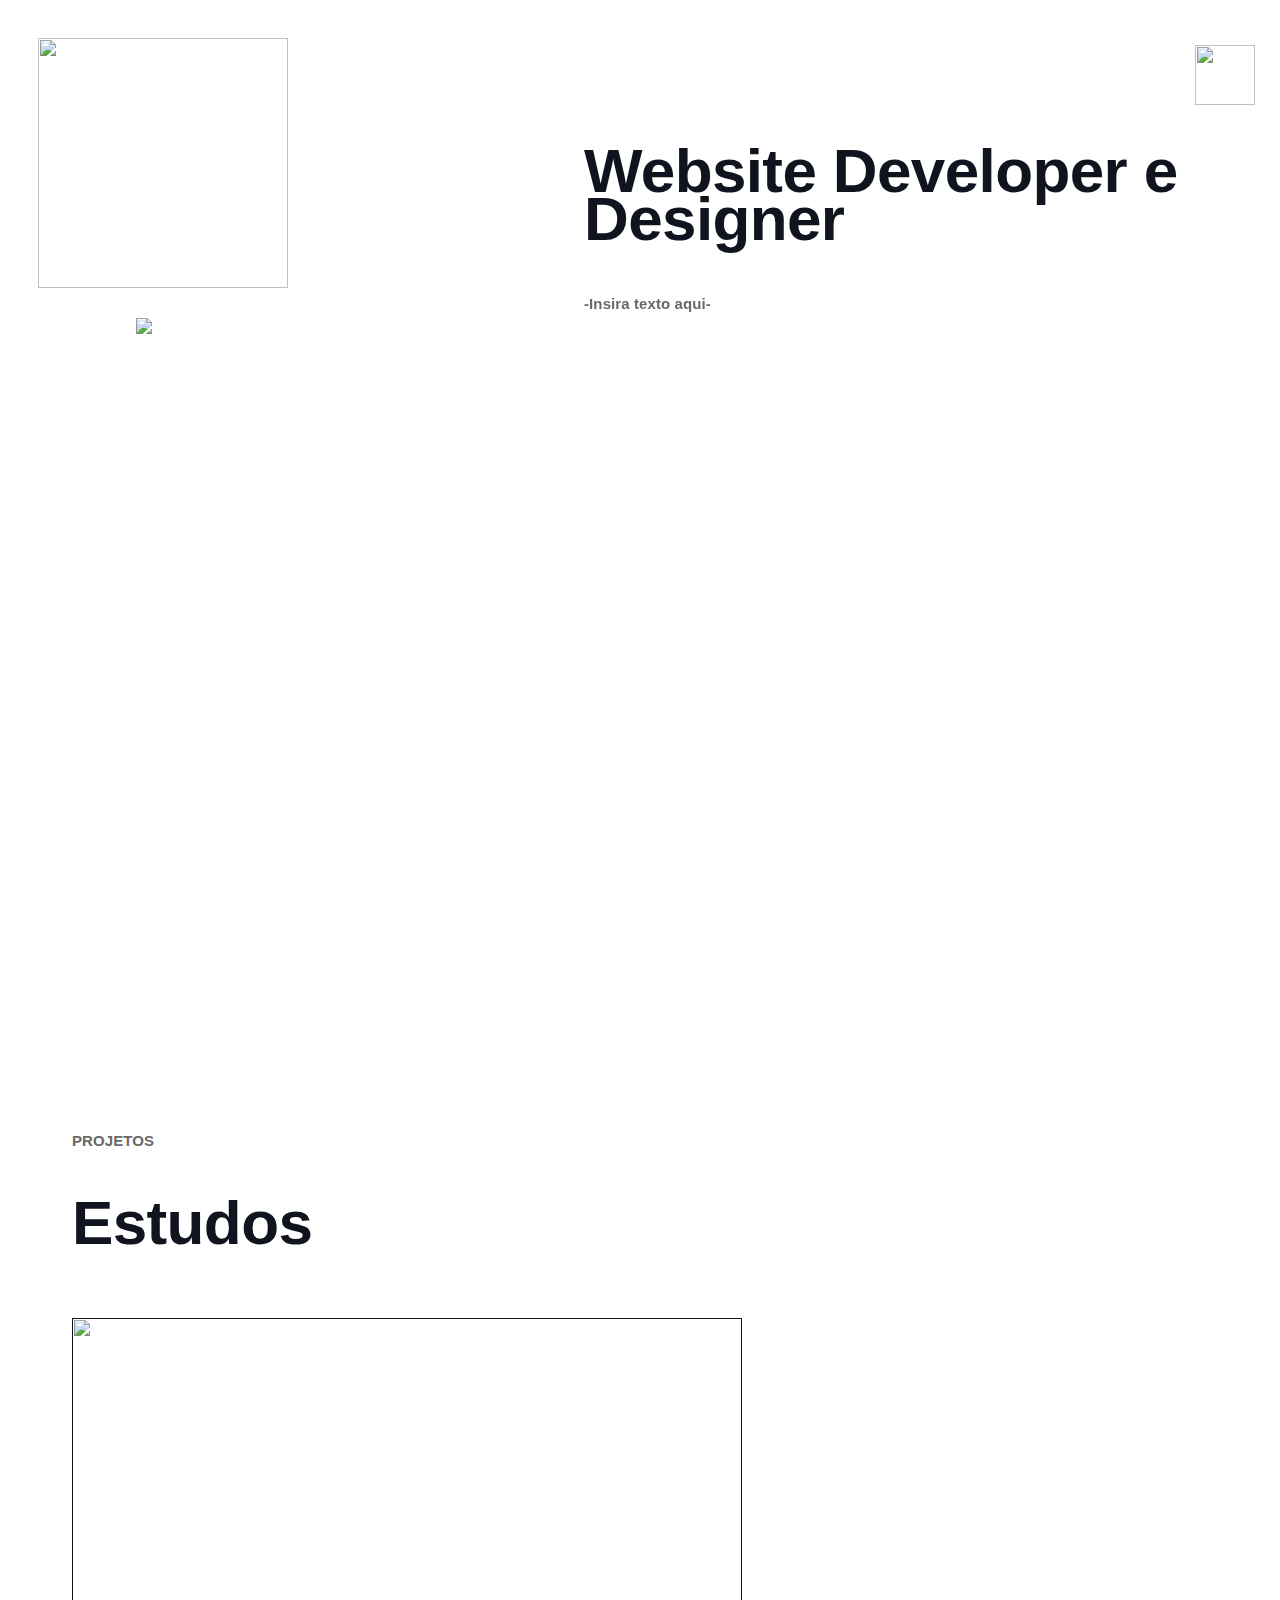
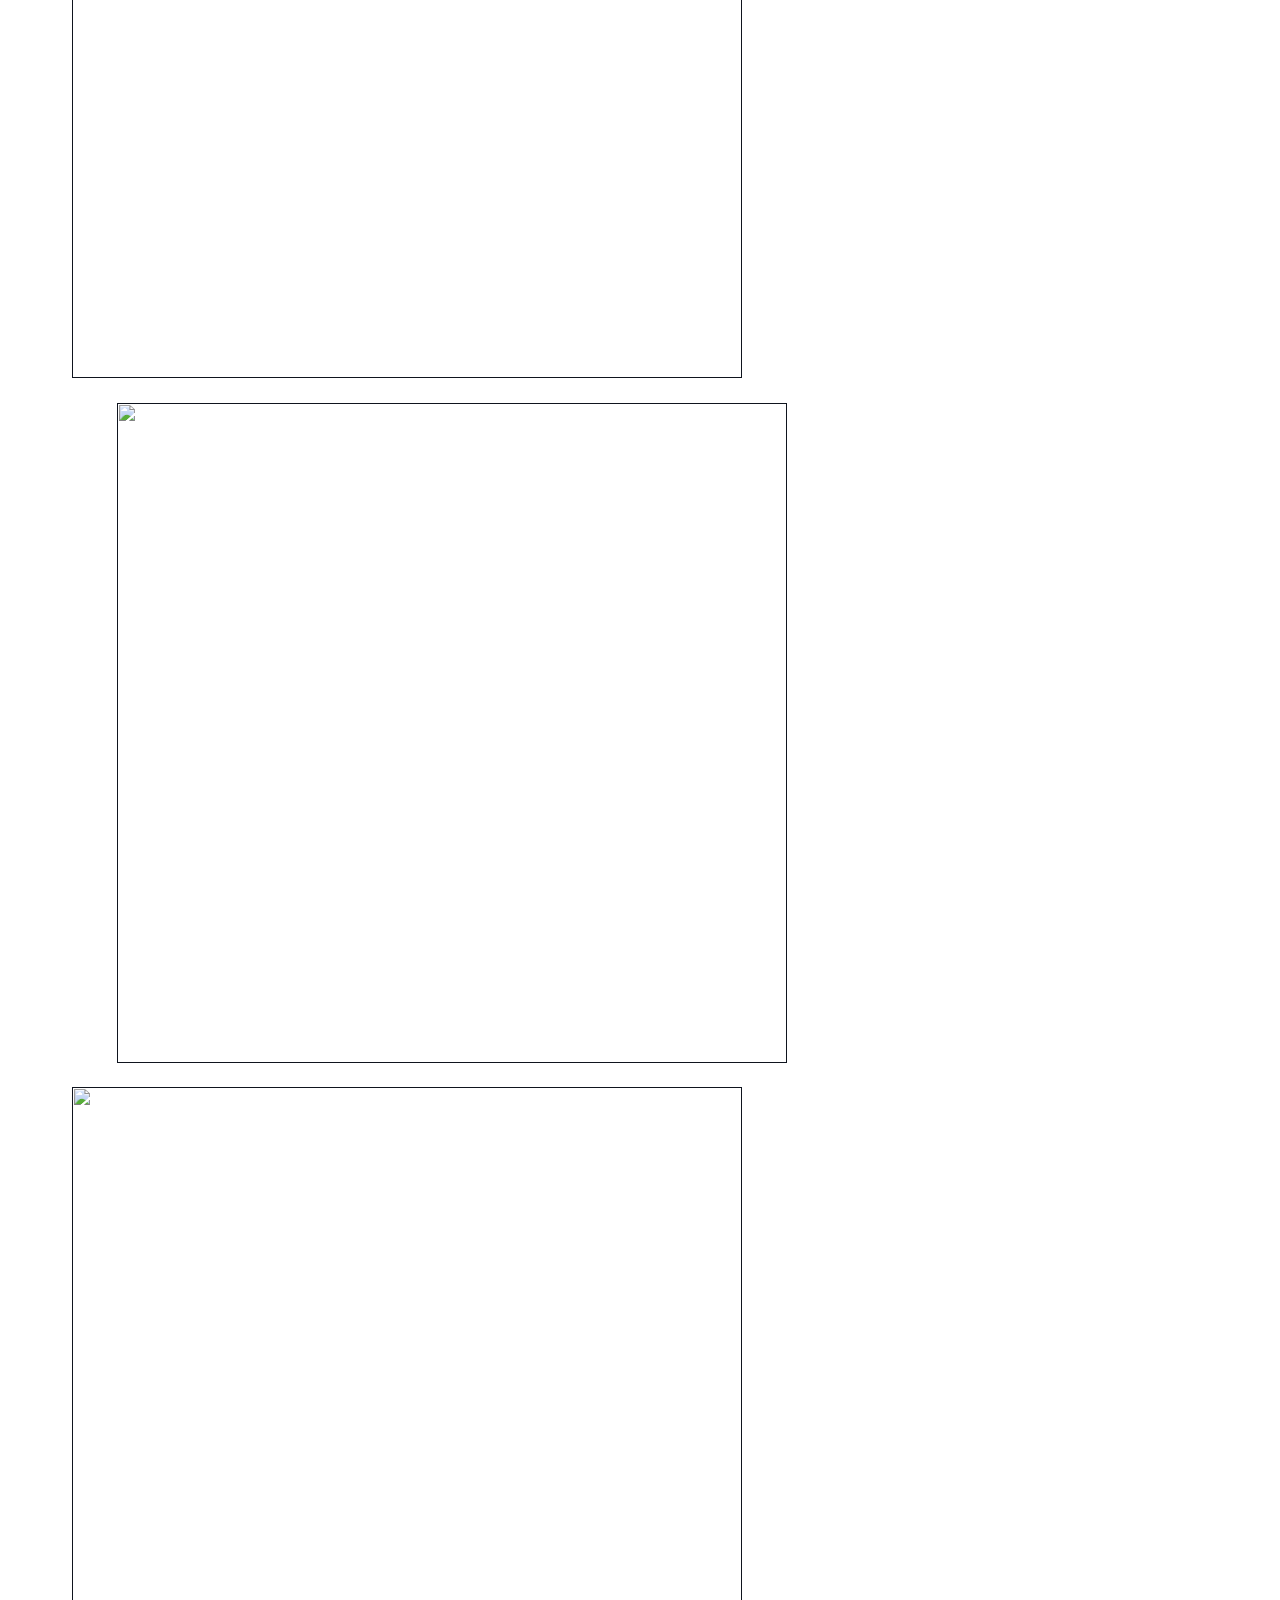
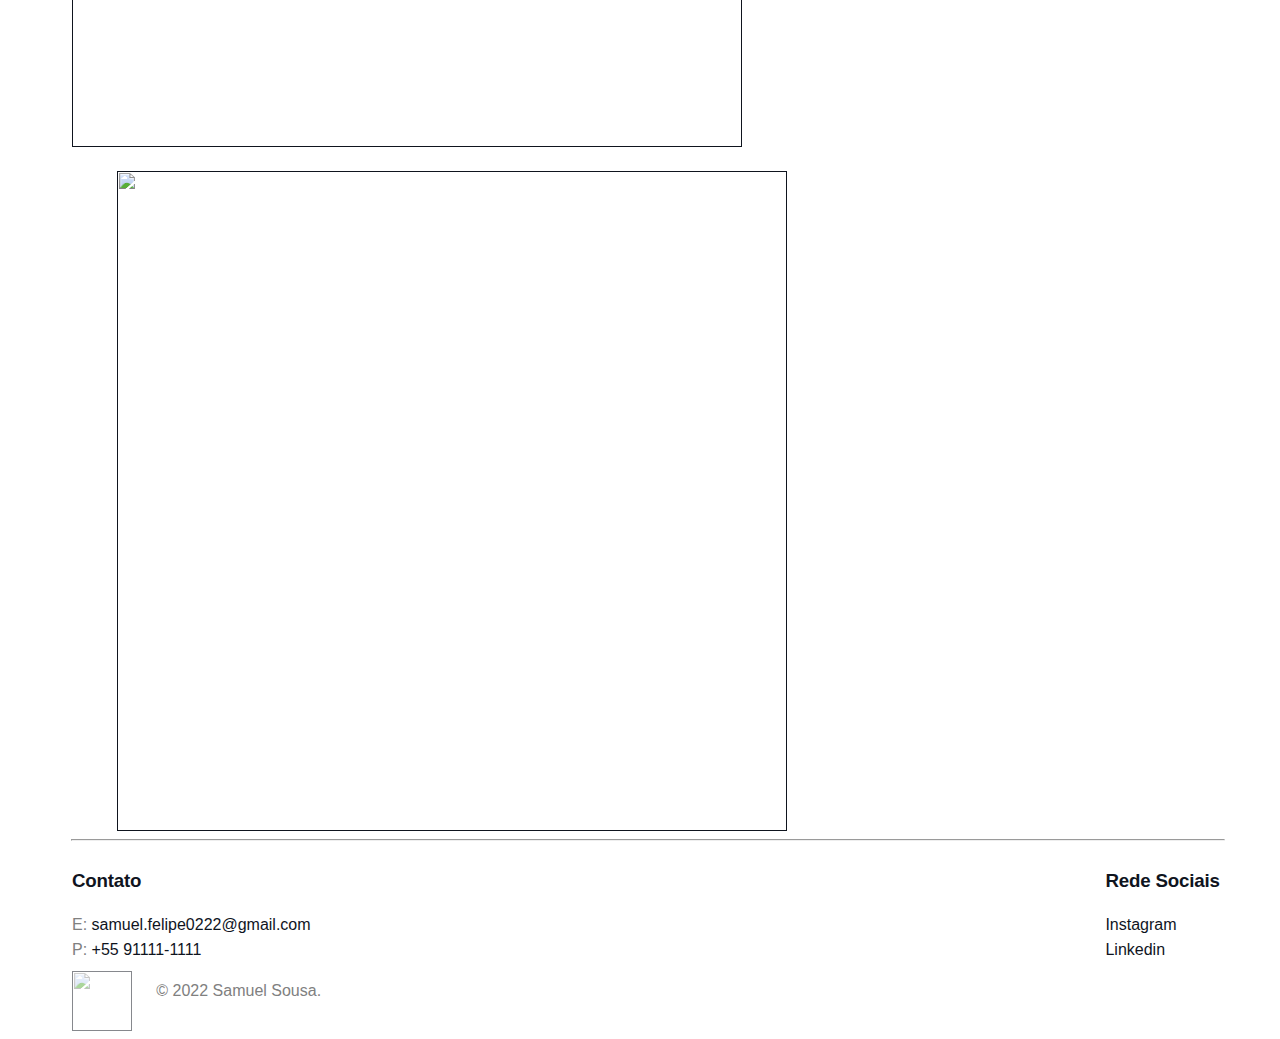
==== site.html @ cd78737d "new things" ====
<html lang="pt-BR" class="loaded">

    <head>
        <meta charset="utf-8">
        <link rel="stylesheet" type="text/css" href="main.css">  
        <title>Portfolio</title>
    </head>

    <body>
        <header class="menu-principal">
            <div class="logo">  
                    <div id="container"></div>
                    <a href="#"><img src="imgs/logo-all.png" width="250px"></a>
            </div>
            <section class="menu-lateral">
                <div class="menu">
                    <div class="menu-flex">
                        <img src="imgs/menu-2.png" id="menu1" width="60px">
                    </div>
                </div>
            </section>
            <section class="home-top" style="min-height: 790px;">
                <div class="bg-image">
                    <img src="imgs/shinji.png" aria-grabbed="false">
                    <div class="texto" style="min-height: 950px;">
                        <h1 class="large">Website Developer e Designer</h1>
                        <h4 class="bottom">-Insira texto aqui-</h4>
                    </div>  
                </div>
            </section>
            <section class="middle" style="min-height: 750px;">
                <div class="bg-projects">
                    <h4 class="bottom">PROJETOS</h1>
                    <h1 class="large">Estudos</h4>
                    <div class="item-portfolio">
                        <a href=""><img src="imgs/free-space.png" id="img1"></a>
                    </div>
                    <div class="item-portfolio">
                        <a href=""><img src="imgs/free-space.png" id="img2"></a>
                    </div>
                    <div class="item-portfolio">
                        <a href=""><img src="imgs/free-space.png" id="img3"></a>
                    </div>
                    <div class="item-portfolio">
                        <a href=""><img src="imgs/free-space.png" id="img4"></a>
                    </div>
                </div>
                <div>
                    <hr width=90%>
                </div>
                <div class="end-page">
                    <div class="contato">
                        <h3>Contato</h3>
                        <li>E: <a href="mailto:samuel.felipe0222@gmail.com">samuel.felipe0222@gmail.com</a></li>
                        <li>P: <span>+55 91111-1111</span></li>
                    </div>
                    <div class="social-media">
                        <h3>Rede Sociais</h3>
                        <li><a href="https://www.youtube.com/watch?v=dQw4w9WgXcQ" target="_blank">Instagram</a></li>
                        <li><a href="https://www.linkedin.com/in/samuel-sousa-9548b91b2/" target="_blank">Linkedin</a></li>
                    </div>
                    <div class="logo-end-page">
                        <a href=""><img src="imgs/logo.png" id="logo-end" width="60px"></a>
                        <p class="copyright">© 2022 Samuel Sousa.</p>
                    </div>
                </div>
            </section>
        </header>

        
        <main>
        </main> 
    </body>

</html>
---- main.css ----
body{
    min-height: 100%;
    width: 100%;
    font-family: "Helvetica Now Display DW",sans-serif;
    font-style: normal;
    font-size: 16px;
    line-height: 1.5625rem;
    font-weight: 500;
    letter-spacing: normal;
    -webkit-text-size-adjust: 100%;
    color: black;
    overflow-x: hidden;
    
}

.h2, h1, h1.large, h2, h3 {
    box-sizing: border-box;
    font-family: "Helvetica Now Display DW",sans-serif;
    font-weight: 800;
    letter-spacing: -.01em;
    color: #0f141e;
}


.menu{
    border-radius: 40px;
    position: fixed;
    right: 15px;
    top: 5%;
    width: 70px;
    height: 70px;
}

.bg-image{
    position: right;
}

.bottom{
    font-size: 15px;
    color:dimgray;
    letter-spacing: 0.1px;
}

.h1.large, h1.large.large {
    font-size: 3.875rem;
    line-height: 3rem;
    padding-top: 5px;
    padding-bottom: 5px;
}
.texto{
    position: absolute;
    text-align: left;
    top: 100px;
    width: 750px;
    line-height: 30px;
    height: 30px;
    padding-left: 35%;
}

.bg-projects{
    
    text-align: left;
    padding-left: 5%;
}

.logo{
    padding: 30px;
}

.bg-image{
    margin-left: 10%;
}

.logo a:hover{
    -webkit-transition: opacity 0.5s ease-out;
    -moz-transition: opacity 0.5s ease-out;
    display:inline-block;
    opacity: 0.5;
}


.item-portfolio{

    display: inline-block;
    padding-top: 2%;
}


#img1, #img3{
    width: 670px;
    height: 660px;
}

#img2, #img4{
    margin-left: 6.7%;
    width: 670px;
    height: 660px;
}

.item-portfolio a:hover{
    
    opacity: 0.5;
    -webkit-transition: opacity 0.5s ease-out;
    -moz-transition: opacity 0.5s ease-out;
}

.end-page{
    padding-left: 5%;
}

li{
    color: gray;
    list-style-type: none;
}

a, span{
    color: #0f141e;
    text-decoration: none;
    
}

#logo-end{
    opacity: 50%;
    padding-top: 15%;
}

.contato, .social-media{
    display: inline-block;
}

.social-media{
    padding-left: 65%;
}

.logo-end-page{
    display:flex;
}

.copyright{
    color: gray;
    padding-left: 2%;
}
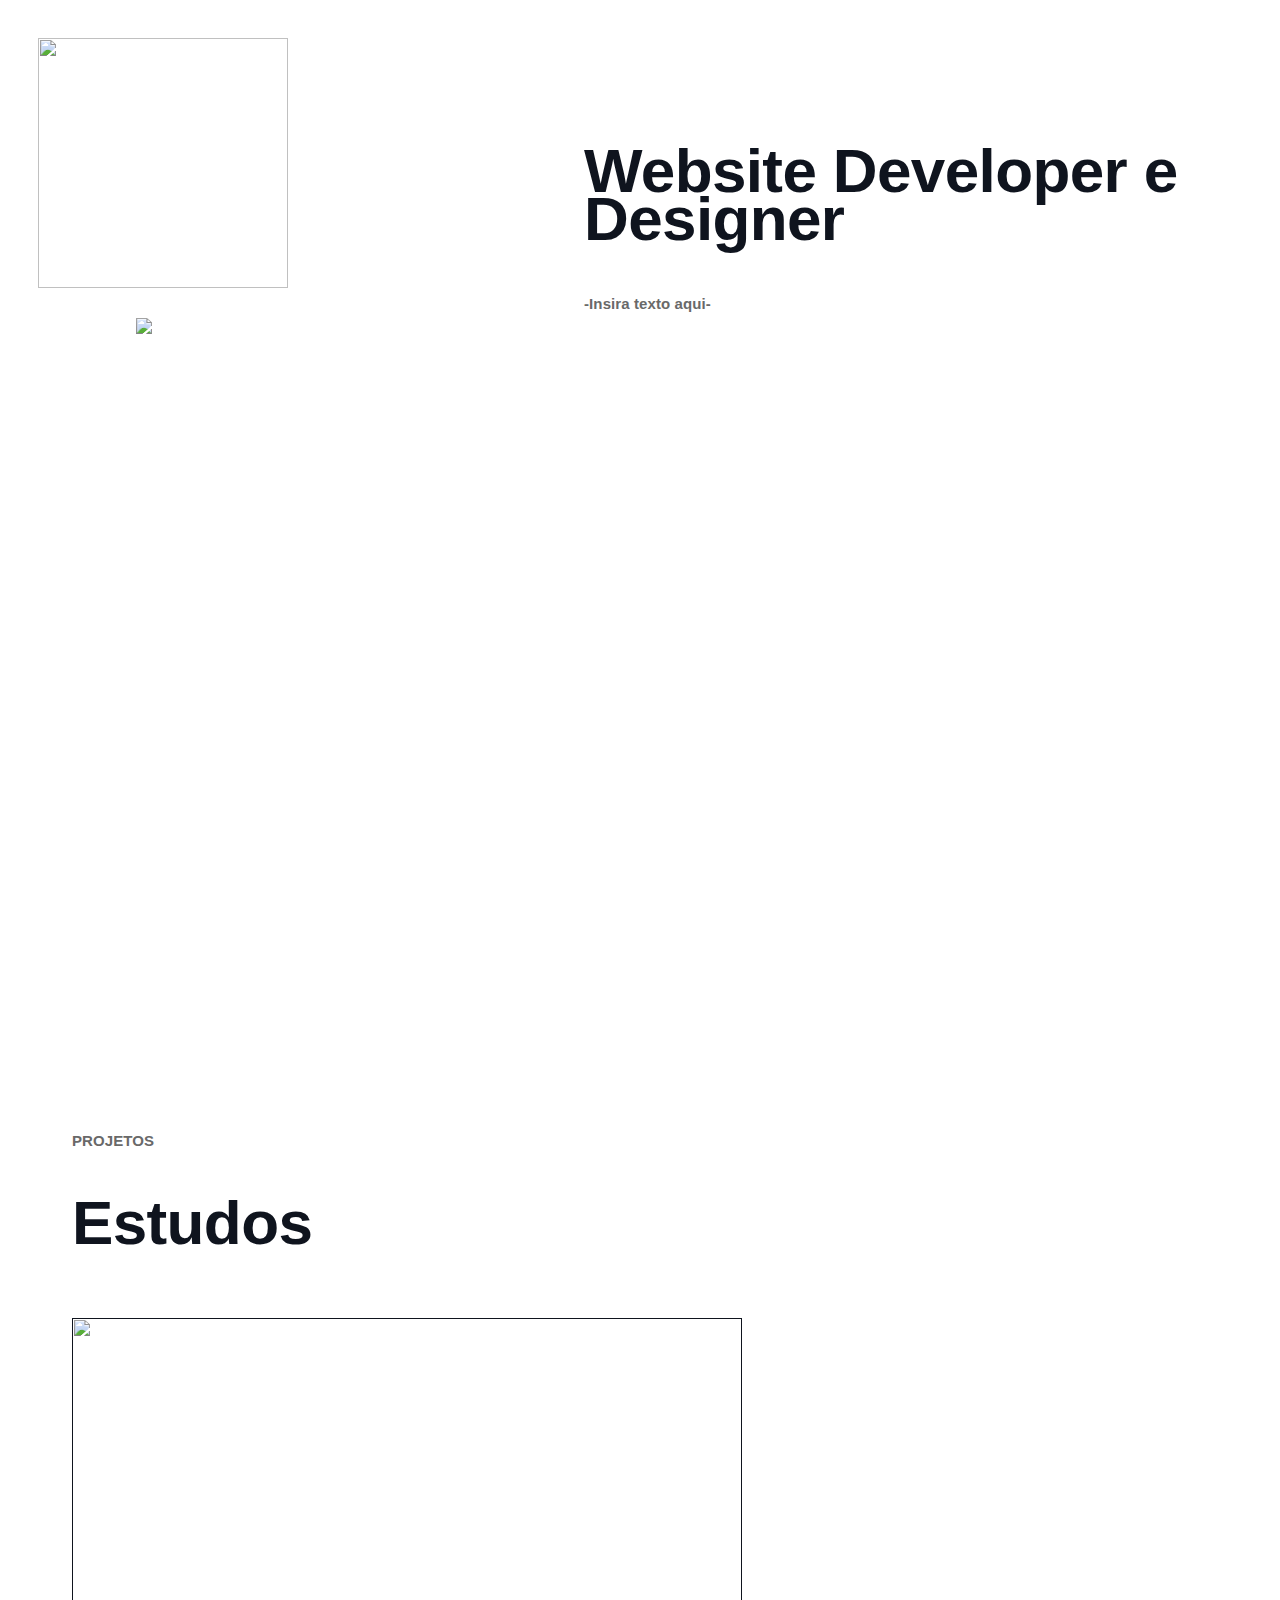
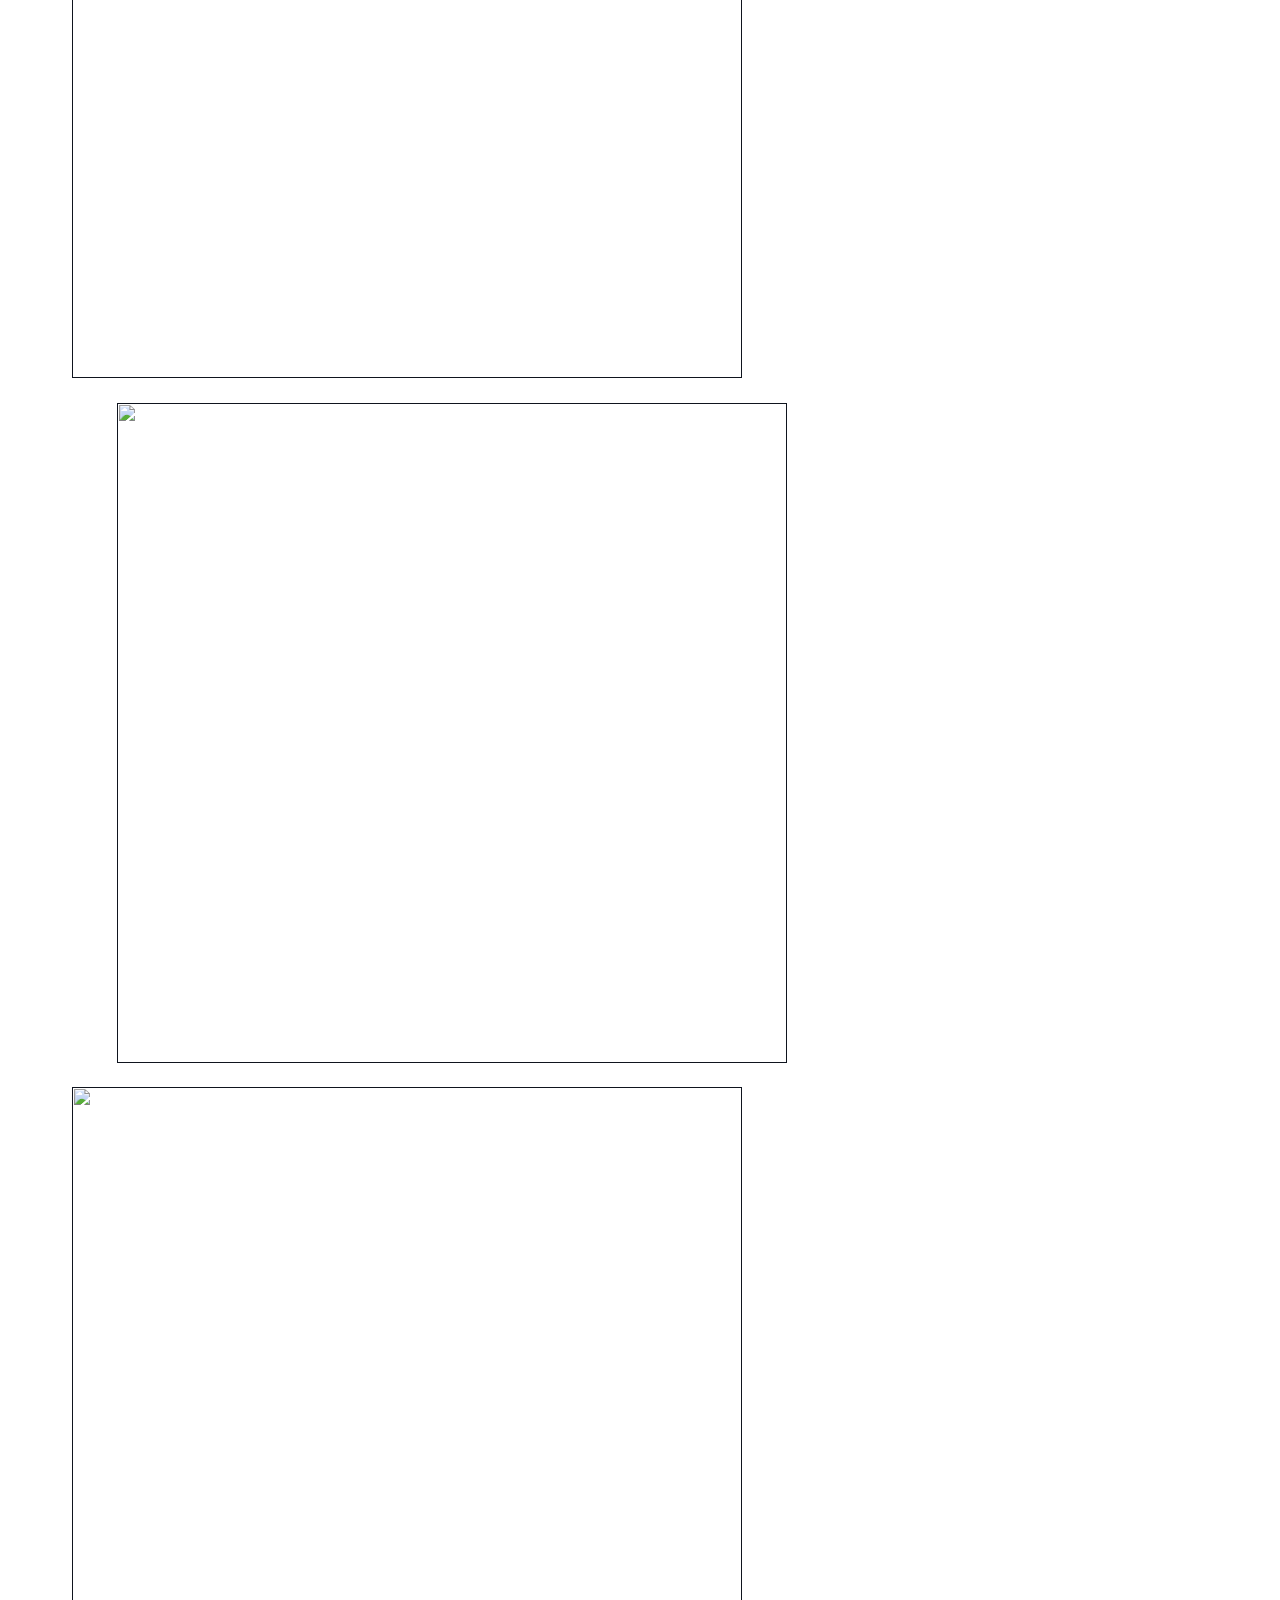
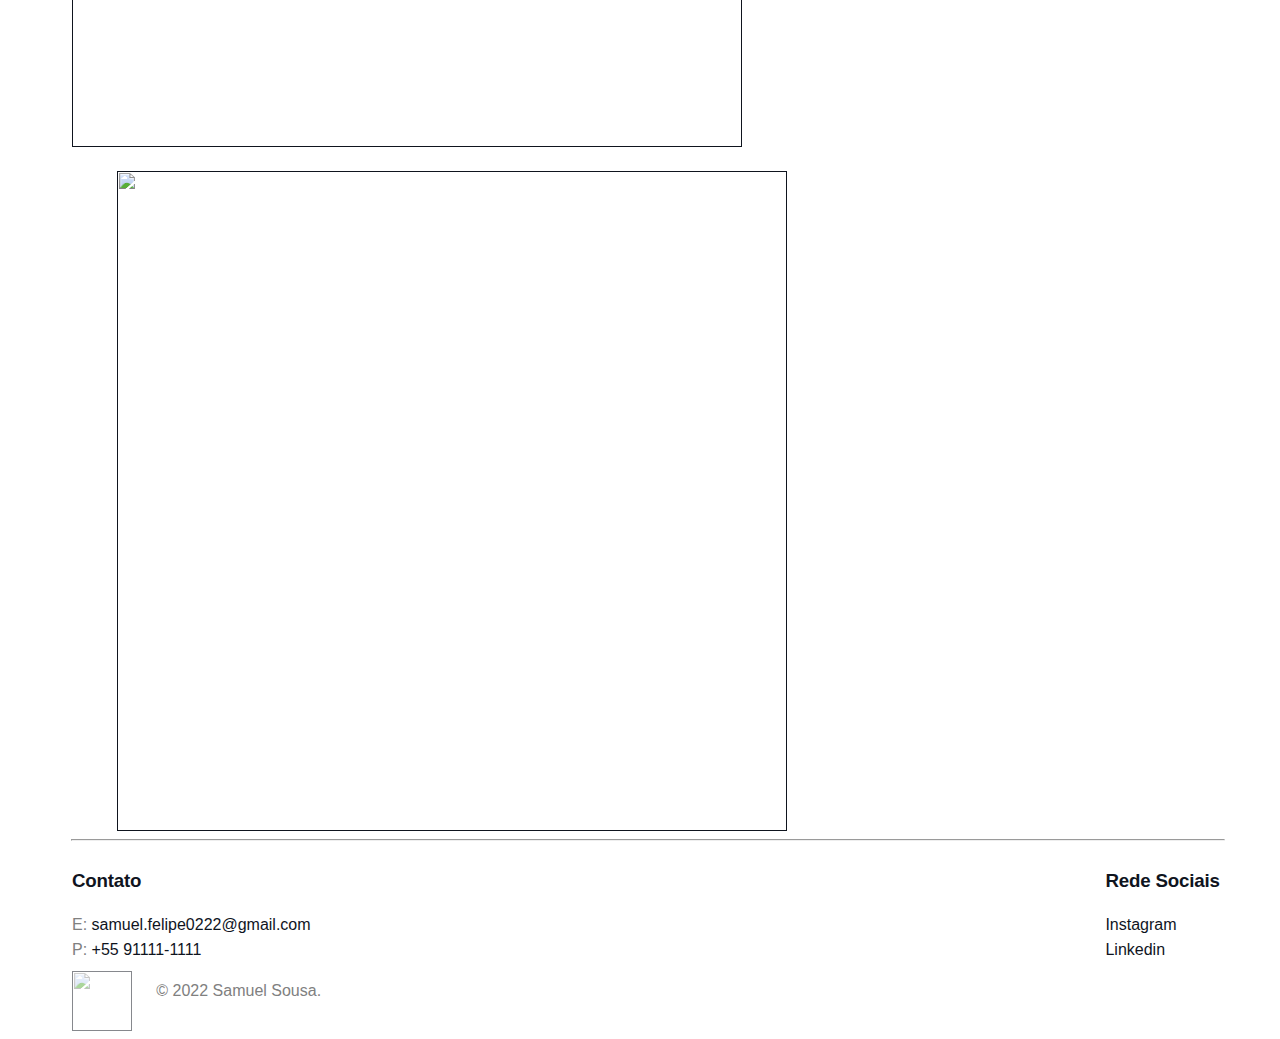
==== commit a9a2a26f: "att" ====
--- a/site.html
+++ b/site.html
@@ -13,11 +13,7 @@
                     <a href="#"><img src="imgs/logo-all.png" width="250px"></a>
             </div>
             <section class="menu-lateral">
-                <div class="menu">
-                    <div class="menu-flex">
-                        <img src="imgs/menu-2.png" id="menu1" width="60px">
-                    </div>
-                </div>
+                
             </section>
             <section class="home-top" style="min-height: 790px;">
                 <div class="bg-image">
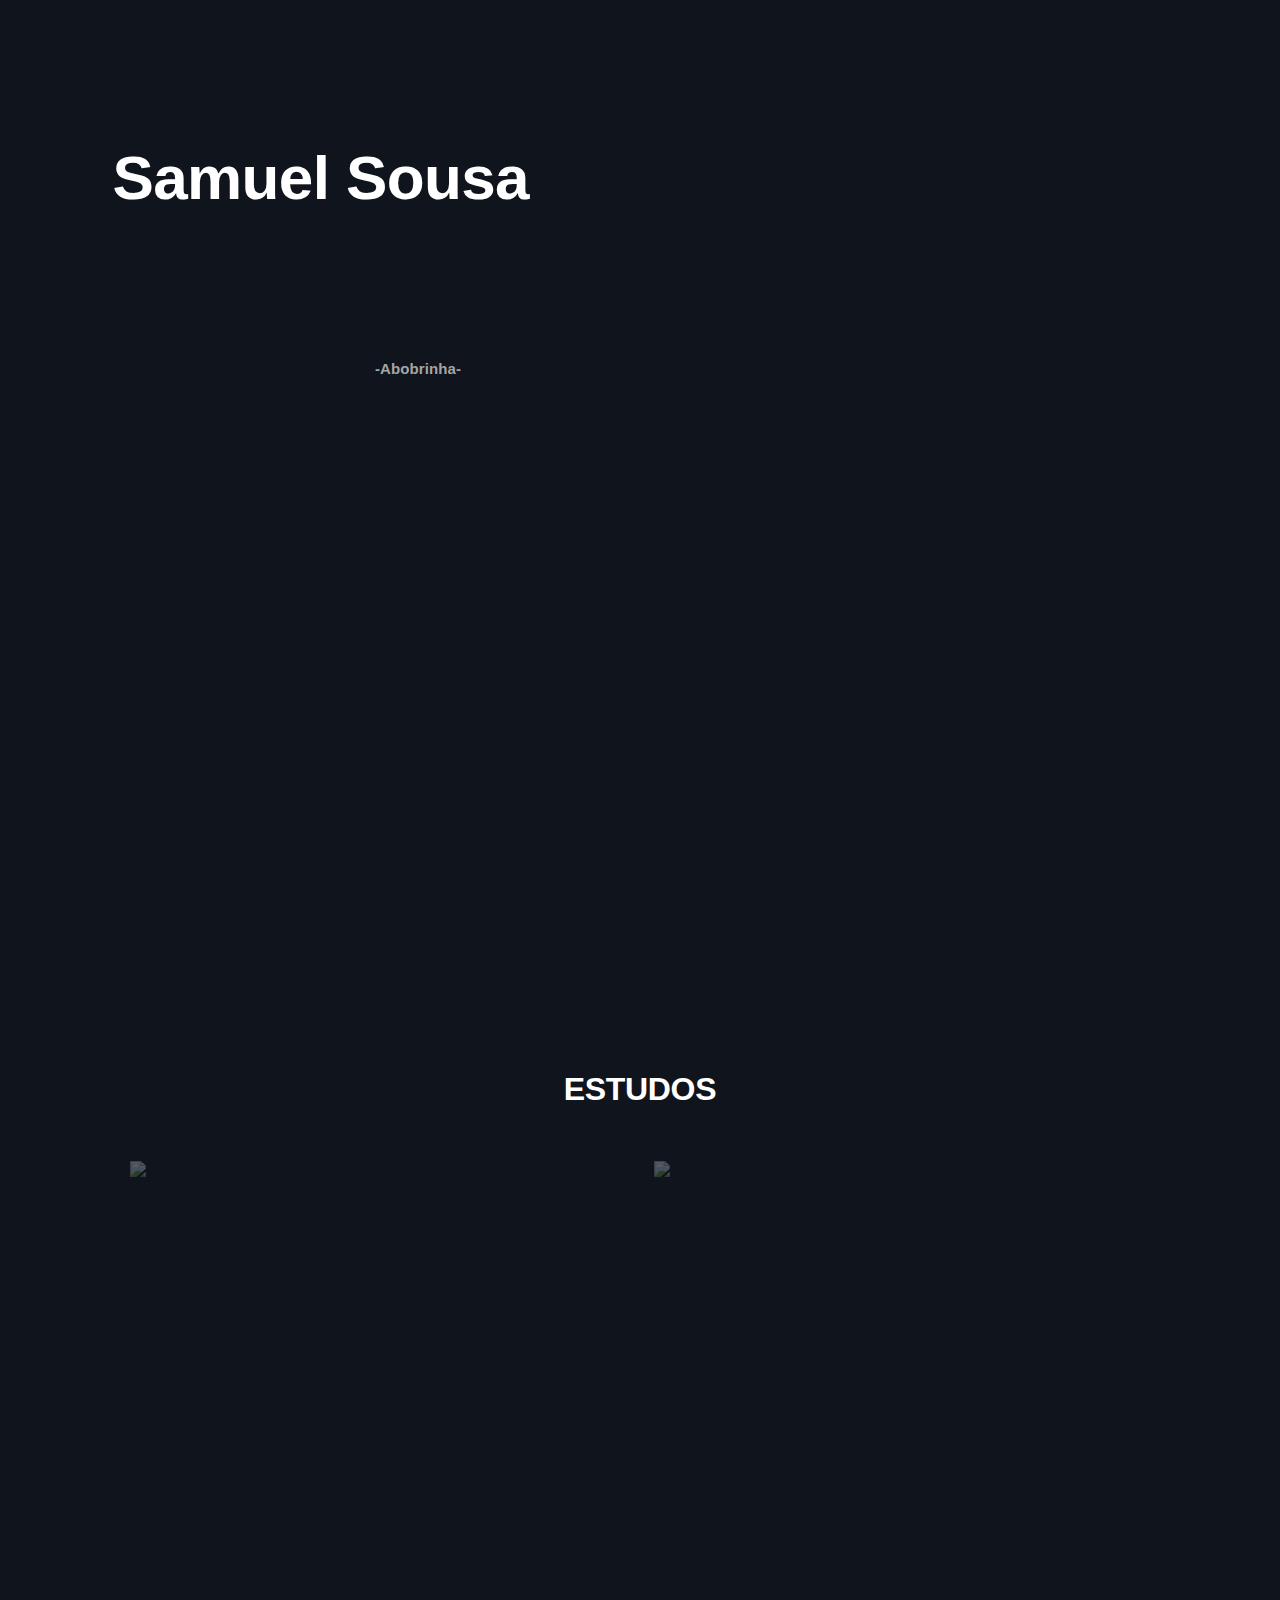
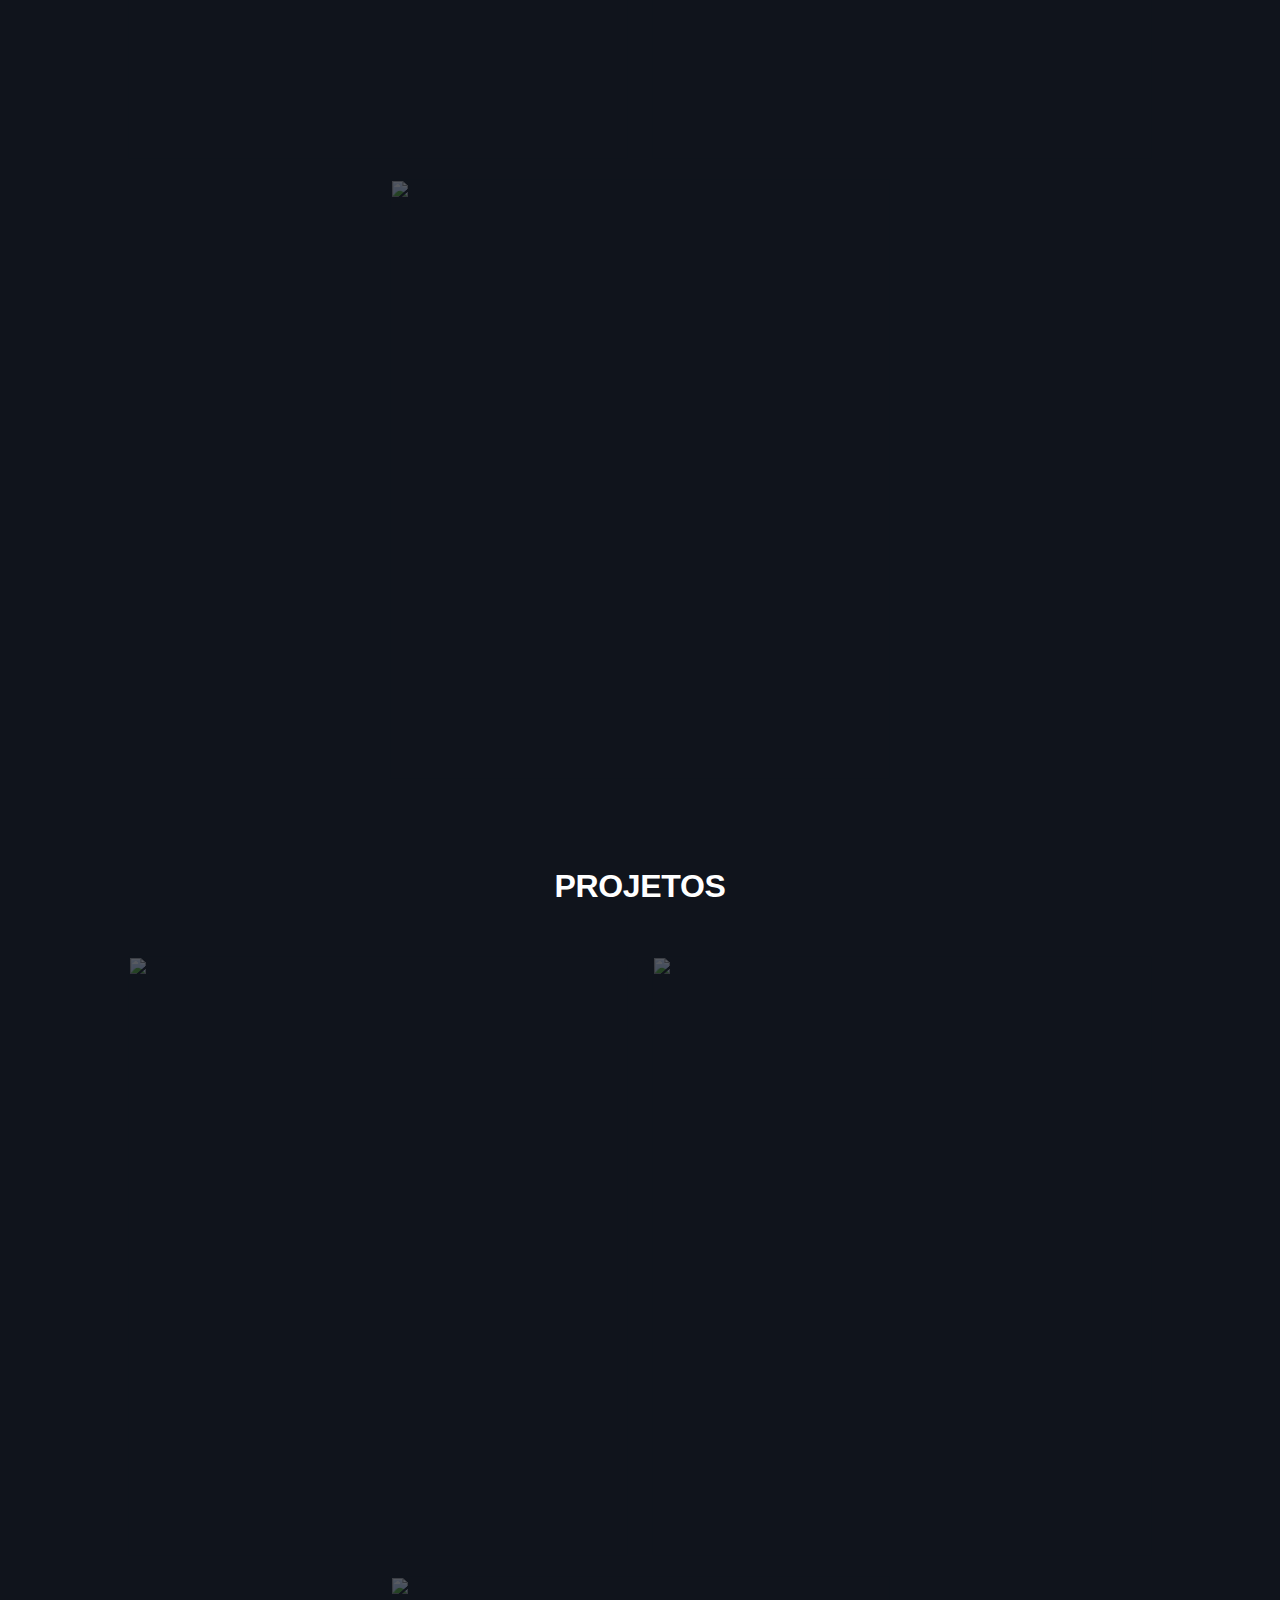
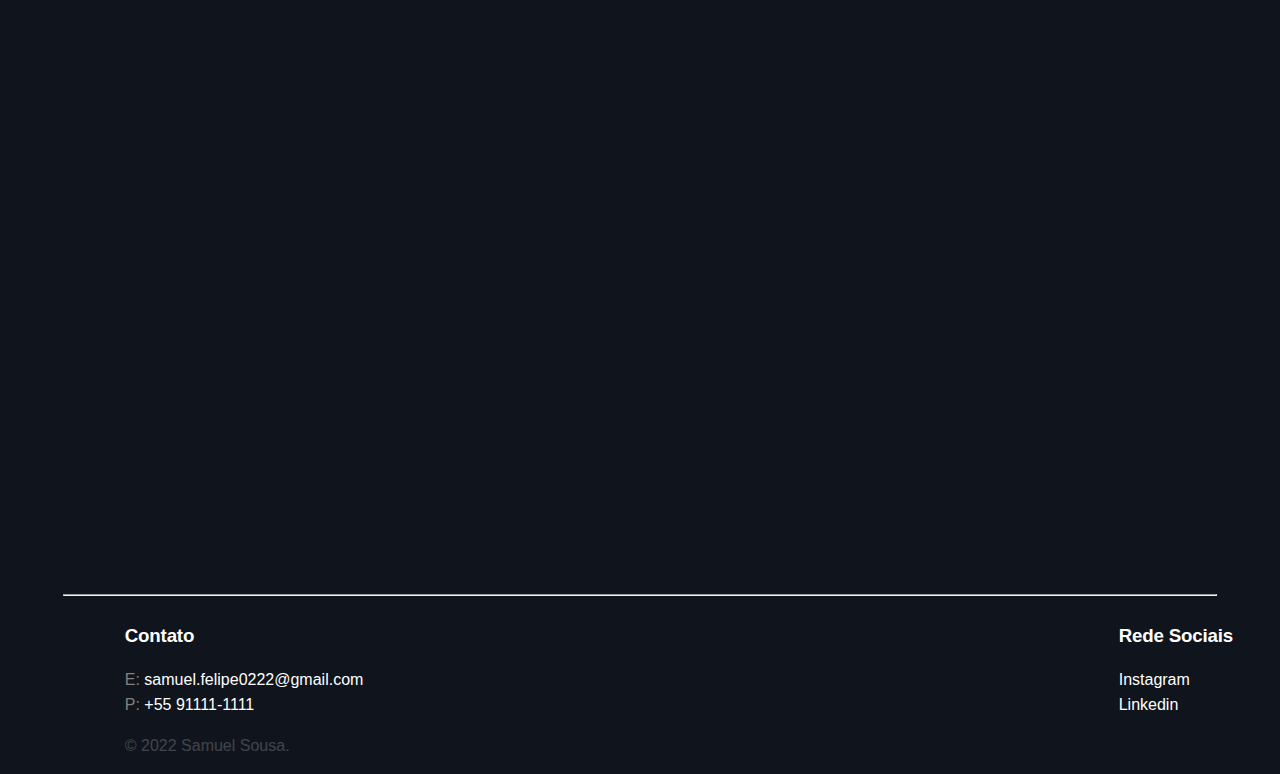
==== commit a122f899: "alteracoes" ====
--- a/site.html
+++ b/site.html
@@ -8,55 +8,57 @@
 
     <body>
         <header class="menu-principal">
-            <div class="logo">  
-                    <div id="container"></div>
-                    <a href="#"><img src="imgs/logo-all.png" width="250px"></a>
-            </div>
-            <section class="menu-lateral">
-                
-            </section>
+
+            <!-- primeira secao-->
             <section class="home-top" style="min-height: 790px;">
                 <div class="bg-image">
-                    <img src="imgs/shinji.png" aria-grabbed="false">
                     <div class="texto" style="min-height: 950px;">
-                        <h1 class="large">Website Developer e Designer</h1>
-                        <h4 class="bottom">-Insira texto aqui-</h4>
+                        <h1 class="large_nome">Samuel Sousa</h1>
+                        <h4 class="bottom">-Abobrinha-</h4>
                     </div>  
                 </div>
             </section>
+
+            <!-- segunda secao -->
             <section class="middle" style="min-height: 750px;">
                 <div class="bg-projects">
-                    <h4 class="bottom">PROJETOS</h1>
-                    <h1 class="large">Estudos</h4>
-                    <div class="item-portfolio">
-                        <a href=""><img src="imgs/free-space.png" id="img1"></a>
-                    </div>
-                    <div class="item-portfolio">
-                        <a href=""><img src="imgs/free-space.png" id="img2"></a>
-                    </div>
-                    <div class="item-portfolio">
-                        <a href=""><img src="imgs/free-space.png" id="img3"></a>
-                    </div>
-                    <div class="item-portfolio">
-                        <a href=""><img src="imgs/free-space.png" id="img4"></a>
-                    </div>
+                    <h1 class="large_estudos">ESTUDOS</h4>
                 </div>
-                <div>
-                    <hr width=90%>
+                <div class="item-portfolio">
+                        <a href=""><img src="imgs/free-space.png" id="img"></a>
+                        <a href=""><img src="imgs/free-space.png" id="img"></a>
+                        <a href=""><img src="imgs/free-space.png" id="img"></a>
                 </div>
+            </section>
+
+            <section class="middle" style="min-height: 750px;">
+                <div class="bg-projects">
+                    <h1 class="large_estudos">PROJETOS</h4>
+                </div>
+
+                <div class="item-portfolio">
+                        <a href=""><img src="imgs/free-space.png" id="img"></a>
+                        <a href=""><img src="imgs/free-space.png" id="img"></a>
+                        <a href=""><img src="imgs/free-space.png" id="img"></a>
+                </div>
+            </section>
+            
+            <!-- rodape -->
+            <div>
+                <hr width=90%>
+            </div>
+            <section class="end-page">
                 <div class="end-page">
                     <div class="contato">
                         <h3>Contato</h3>
-                        <li>E: <a href="mailto:samuel.felipe0222@gmail.com">samuel.felipe0222@gmail.com</a></li>
-                        <li>P: <span>+55 91111-1111</span></li>
+                        <li>E: <a href="mailto:samuel.felipe0222@gmail.com" id="contato">samuel.felipe0222@gmail.com</a></li>
+                        <li>P: <span id="contato">+55 91111-1111</span></li>
                     </div>
                     <div class="social-media">
                         <h3>Rede Sociais</h3>
-                        <li><a href="https://www.youtube.com/watch?v=dQw4w9WgXcQ" target="_blank">Instagram</a></li>
-                        <li><a href="https://www.linkedin.com/in/samuel-sousa-9548b91b2/" target="_blank">Linkedin</a></li>
+                        <li><a href="https://www.youtube.com/watch?v=dQw4w9WgXcQ" target="_blank" id="contato">Instagram</a></li>
+                        <li><a href="https://www.linkedin.com/in/samuel-sousa-9548b91b2/" target="_blank" id="contato">Linkedin</a></li>
                     </div>
-                    <div class="logo-end-page">
-                        <a href=""><img src="imgs/logo.png" id="logo-end" width="60px"></a>
                         <p class="copyright">© 2022 Samuel Sousa.</p>
                     </div>
                 </div>
--- a/main.css
+++ b/main.css
@@ -1,3 +1,5 @@
+
+
 body{
     min-height: 100%;
     width: 100%;
@@ -10,65 +12,92 @@
     -webkit-text-size-adjust: 100%;
     color: black;
     overflow-x: hidden;
-    
+    background-color: #10141c;
+    margin: 0;
 }
 
-.h2, h1, h1.large, h2, h3 {
+.home-top{
+    background: url(https://cdn.discordapp.com/attachments/1143674943805063258/1143680039859265717/city_pop.gif);
+    background-repeat: no-repeat;
+    background-size: cover;
+    display: flex;
+    transition: 250ms;
+}
+
+.h2, h1, h1.large, h2, h3{
     box-sizing: border-box;
     font-family: "Helvetica Now Display DW",sans-serif;
     font-weight: 800;
     letter-spacing: -.01em;
-    color: #0f141e;
+    color: #ffffff;
 }
 
+.bg-projects{
+    padding-top: 5%;
+    text-align: center;
+}
+
+#sup{
+    display: inline;
+    float: left;
+}
+
+#sup a{
+    display: block;
+    color: white;
+    text-align: center;
+    padding: 14px 16px;
+    text-decoration: none;
+}
+
+#sup a:hover:not(.active){
+    background-color: #4b4b4b;
+}
+
+.active{
+    background-color: #a55bb4;
+}
+
+.menu_ul{
+    position: fixed;
+    list-style-type: none;
+    margin: 0;
+    padding: 0;
+    overflow: hidden;
+    background-color: #333;
+}
 
 .menu{
-    border-radius: 40px;
-    position: fixed;
-    right: 15px;
-    top: 5%;
-    width: 70px;
-    height: 70px;
-}
-
-.bg-image{
-    position: right;
+ margin: 0;
+ padding: 0;   
 }
 
 .bottom{
     font-size: 15px;
-    color:dimgray;
+    color:rgb(165, 165, 165);
     letter-spacing: 0.1px;
+    padding-left: 50%;
+
 }
 
-.h1.large, h1.large.large {
+
+.h1.large_nome, h1.large_nome.large_nome {
     font-size: 3.875rem;
     line-height: 3rem;
     padding-top: 5px;
     padding-bottom: 5px;
-}
-.texto{
-    position: absolute;
-    text-align: left;
-    top: 100px;
-    width: 750px;
-    line-height: 30px;
-    height: 30px;
-    padding-left: 35%;
+    color: white;
+    padding: 15%;
 }
 
-.bg-projects{
-    
-    text-align: left;
-    padding-left: 5%;
+
+.texto{
+    width: 750px;
 }
+
 
 .logo{
     padding: 30px;
-}
-
-.bg-image{
-    margin-left: 10%;
 }
 
 .logo a:hover{
@@ -80,28 +109,30 @@
 
 
 .item-portfolio{
-
-    display: inline-block;
+    
+    text-align: center;
     padding-top: 2%;
 }
 
 
-#img1, #img3{
-    width: 670px;
-    height: 660px;
+#img{
+    width: 500px;
+    height: 600px;
+    margin: 10;
+    -webkit-transition: opacity 0.5s ease-out;
+    -moz-transition: opacity 0.5s ease-out;
 }
 
-#img2, #img4{
-    margin-left: 6.7%;
-    width: 670px;
-    height: 660px;
+#img:hover{
+    width: 520px;
+    height: 620px;
+    transition: 500ms;
+    opacity: 1;
 }
 
-.item-portfolio a:hover{
-    
-    opacity: 0.5;
-    -webkit-transition: opacity 0.5s ease-out;
-    -moz-transition: opacity 0.5s ease-out;
+#img:not(:hover){
+    opacity: 0.3;
+    transition: 500ms;
 }
 
 .end-page{
@@ -128,6 +159,10 @@
     display: inline-block;
 }
 
+#contato{
+    color: white;
+}
+
 .social-media{
     padding-left: 65%;
 }
@@ -137,8 +172,8 @@
 }
 
 .copyright{
-    color: gray;
-    padding-left: 2%;
+    color: white;
+    opacity: 0.2;
 }
 
 
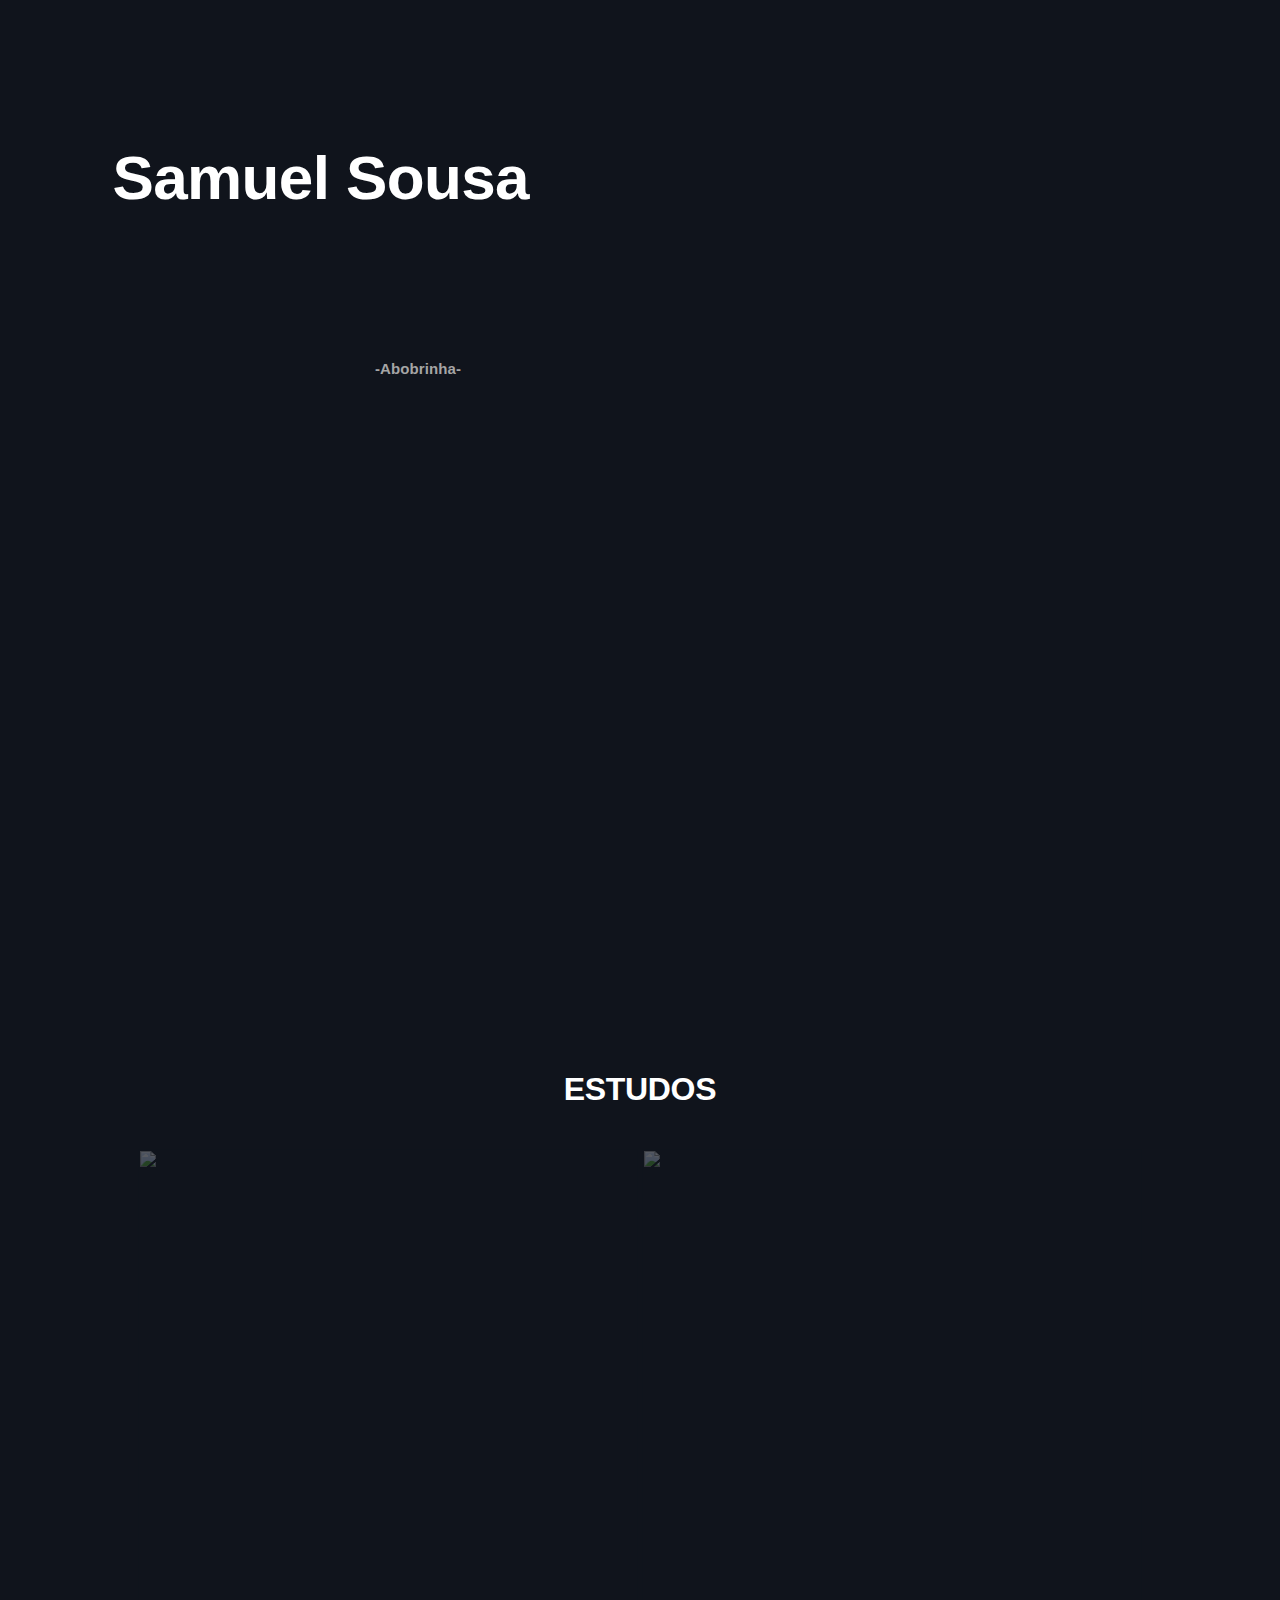
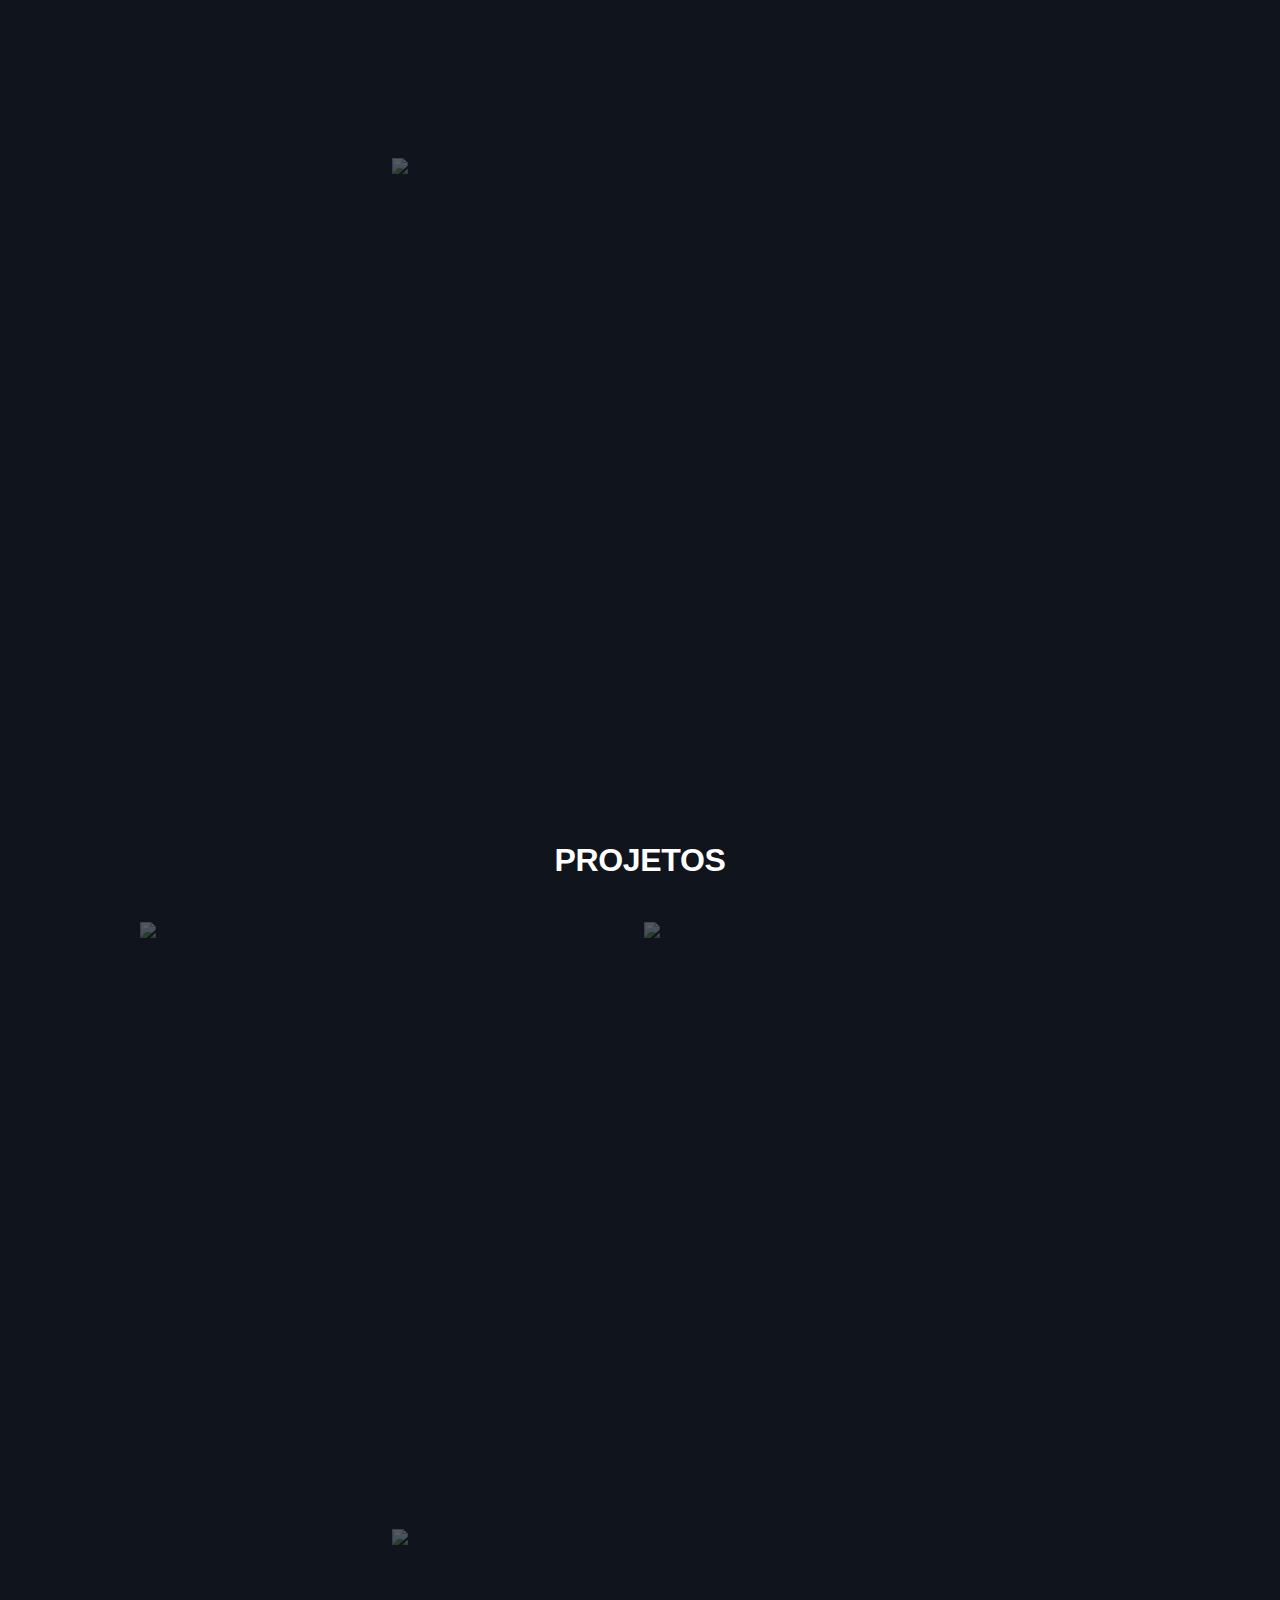
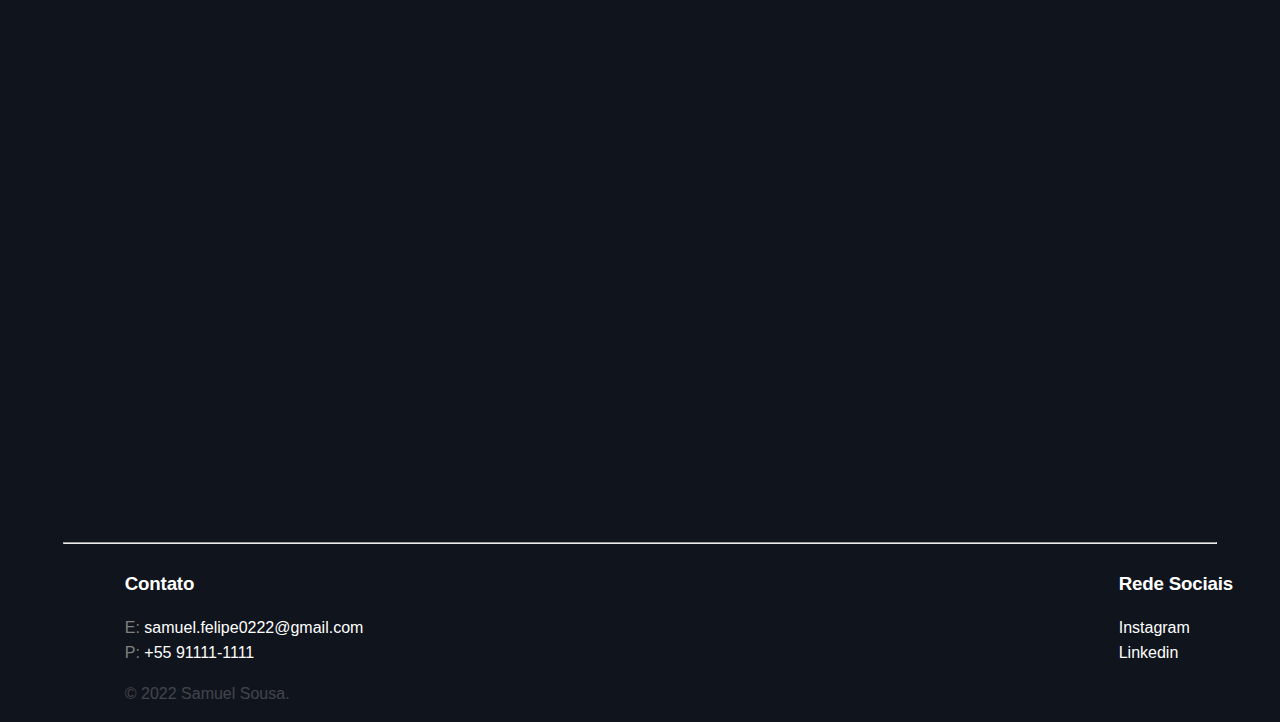
==== commit 6362cb22: "z" ====
--- a/site.html
+++ b/site.html
@@ -1,7 +1,10 @@
+<!DOCTYPE html>
 <html lang="pt-BR" class="loaded">
 
     <head>
-        <meta charset="utf-8">
+        <meta charset="UTF-8">
+        <meta http-equiv="X-UA-Compatible" content="IE=edge">
+        <meta name="viewport" content="width=device-width, initial-scale=1.0">
         <link rel="stylesheet" type="text/css" href="main.css">  
         <title>Portfolio</title>
     </head>
@@ -25,9 +28,9 @@
                     <h1 class="large_estudos">ESTUDOS</h4>
                 </div>
                 <div class="item-portfolio">
-                        <a href=""><img src="imgs/free-space.png" id="img"></a>
-                        <a href=""><img src="imgs/free-space.png" id="img"></a>
-                        <a href=""><img src="imgs/free-space.png" id="img"></a>
+                        <a href=""><img src="free-space.png" id="img"></a>
+                        <a href=""><img src="free-space.png" id="img"></a>
+                        <a href=""><img src="free-space.png" id="img"></a>
                 </div>
             </section>
 
@@ -37,9 +40,9 @@
                 </div>
 
                 <div class="item-portfolio">
-                        <a href=""><img src="imgs/free-space.png" id="img"></a>
-                        <a href=""><img src="imgs/free-space.png" id="img"></a>
-                        <a href=""><img src="imgs/free-space.png" id="img"></a>
+                        <a href=""><img src="free-space.png" id="img"></a>
+                        <a href=""><img src="free-space.png" id="img"></a>
+                        <a href=""><img src="free-space.png" id="img"></a>
                 </div>
             </section>
             
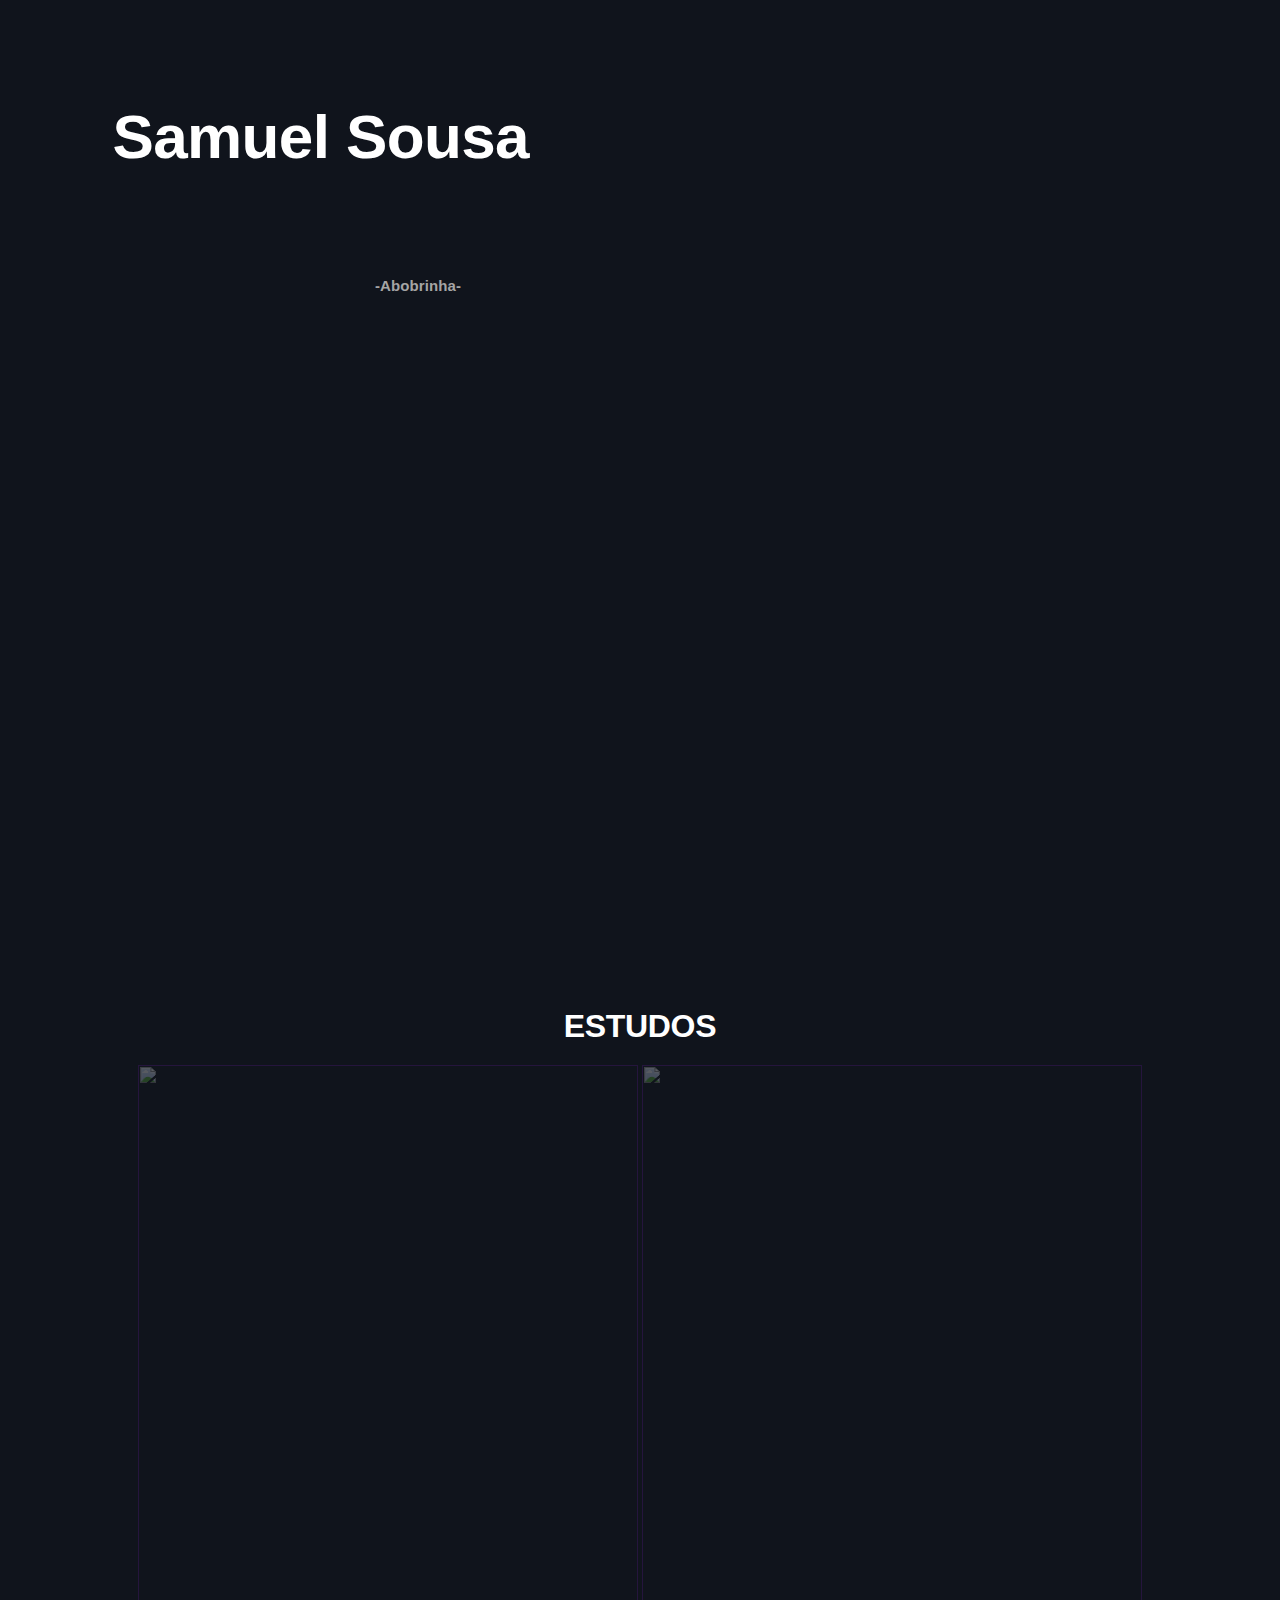
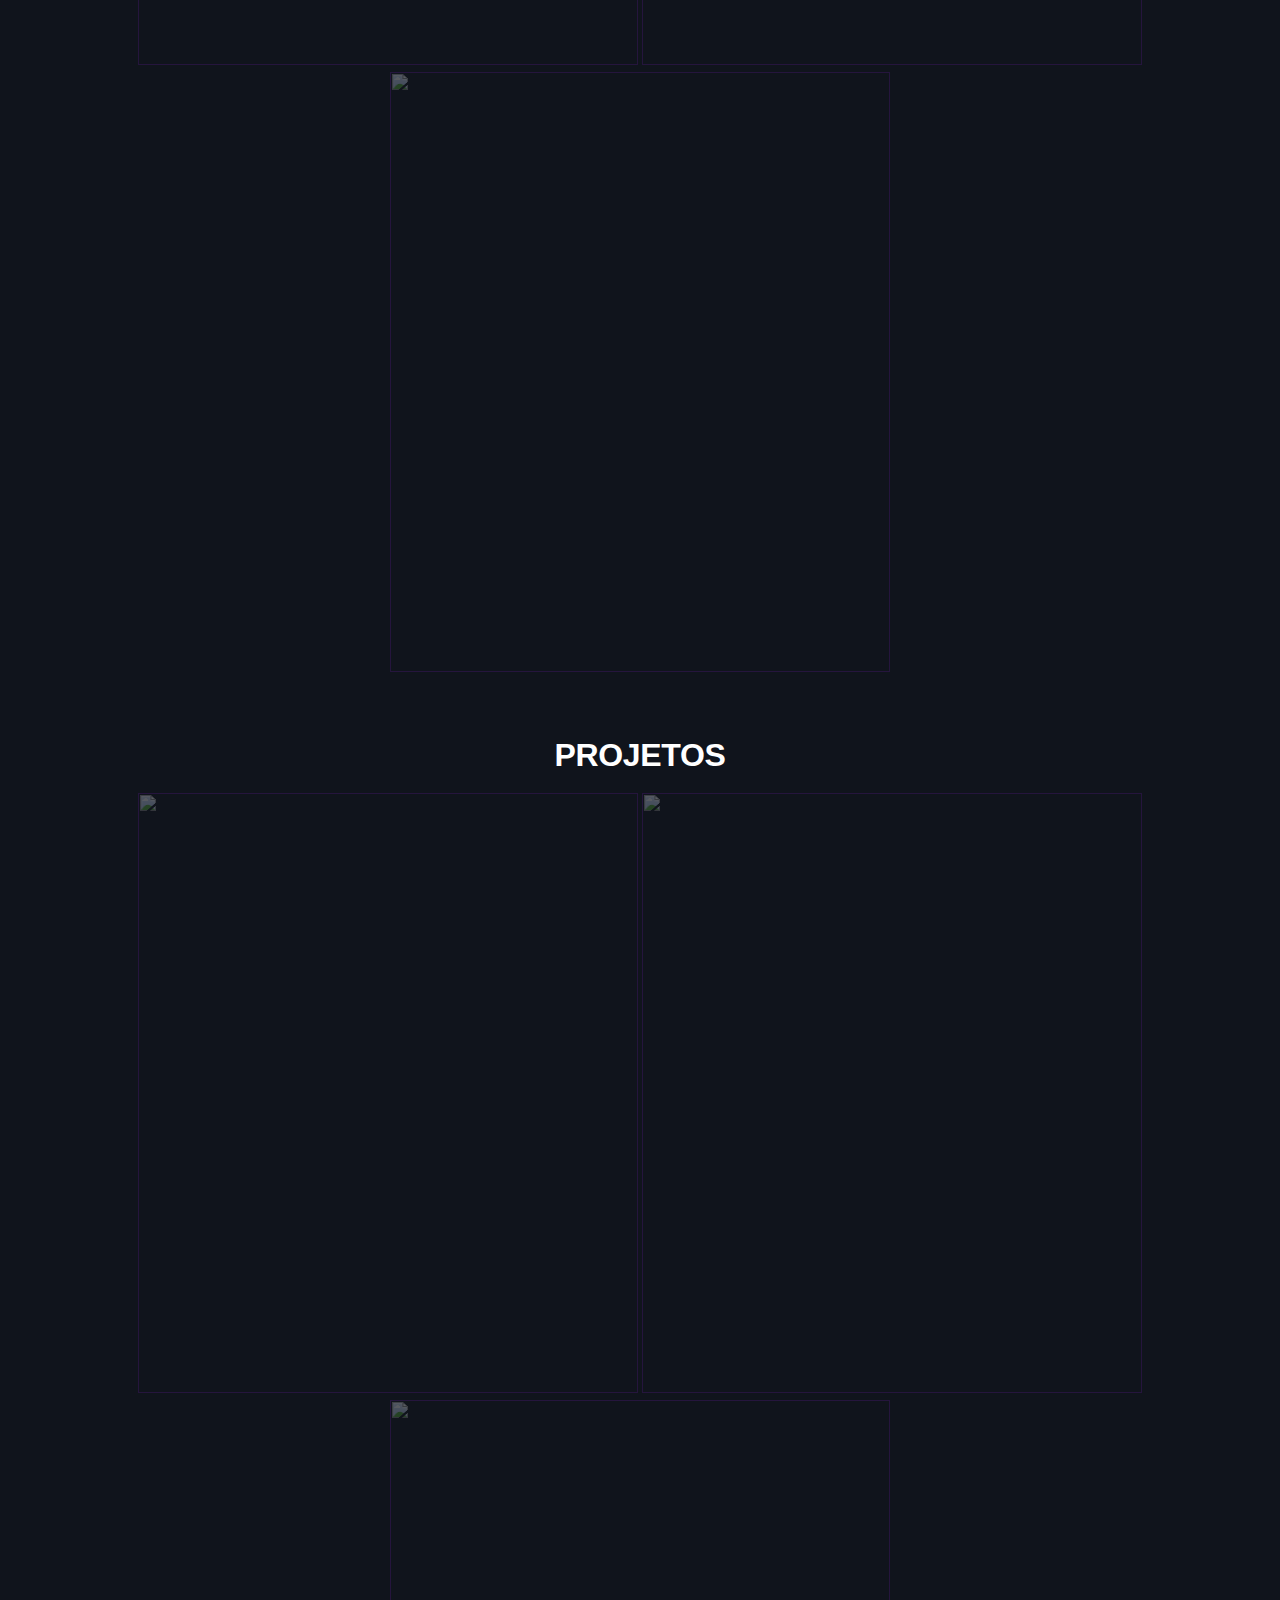
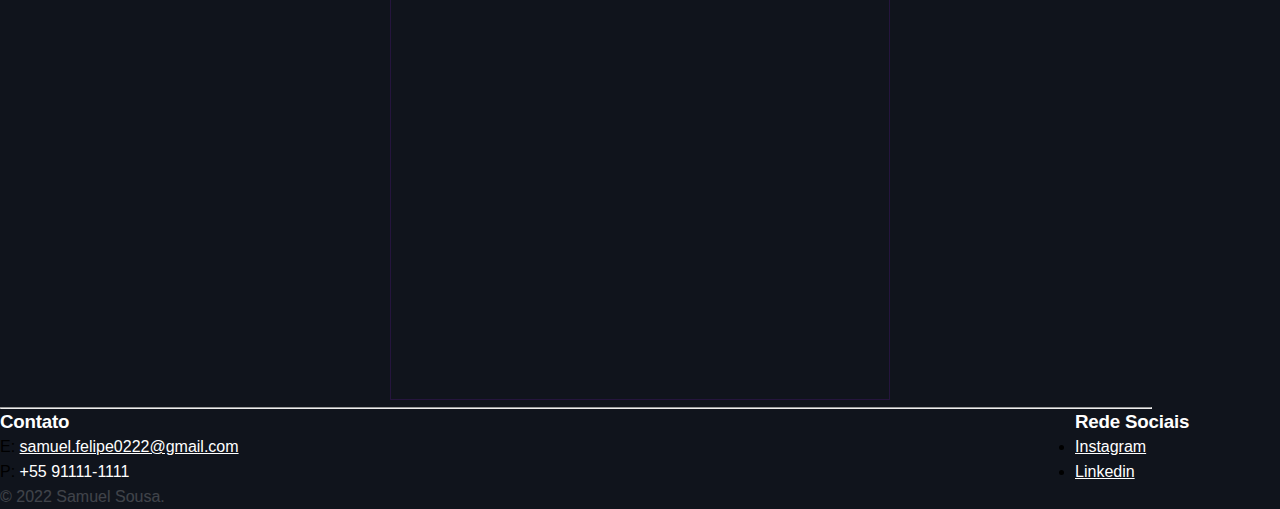
==== commit f565cc68: "Merge branch 'main' into site-beta" ====
--- a/site.html
+++ b/site.html
@@ -1,10 +1,12 @@
 <!DOCTYPE html>
-<html lang="pt-BR" class="loaded">
+
+<html lang="pt-BR">
 
     <head>
         <meta charset="UTF-8">
         <meta http-equiv="X-UA-Compatible" content="IE=edge">
         <meta name="viewport" content="width=device-width, initial-scale=1.0">
+
         <link rel="stylesheet" type="text/css" href="main.css">  
         <title>Portfolio</title>
     </head>
@@ -68,9 +70,6 @@
             </section>
         </header>
 
-        
-        <main>
-        </main> 
     </body>
 
 </html>--- a/main.css
+++ b/main.css
@@ -1,5 +1,3 @@
-
-
 body{
     min-height: 100%;
     width: 100%;
@@ -68,8 +66,8 @@
 }
 
 .menu{
- margin: 0;
- padding: 0;   
+    margin: 0;
+    padding: 0;   
 }
 
 .bottom{
@@ -80,7 +78,6 @@
 
 }
 
-
 .h1.large_nome, h1.large_nome.large_nome {
     font-size: 3.875rem;
     line-height: 3rem;
@@ -109,7 +106,6 @@
 
 
 .item-portfolio{
-    
     text-align: center;
     padding-top: 2%;
 }
@@ -134,19 +130,40 @@
     opacity: 0.3;
     transition: 500ms;
 }
-
-.end-page{
-    padding-left: 5%;
-}
-
-li{
-    color: gray;
-    list-style-type: none;
-}
-
-a, span{
-    color: #0f141e;
-    text-decoration: none;
+ 
+h1, h2, h3{
+    color: rgb(255, 255, 255);
+    font-family: Arial, Helvetica, sans-serif;  
+}
+
+main{
+    display: block;
+}
+
+.main{
+    overflow: hidden;
+}
+
+*{
+    box-sizing: border-box;
+    padding: 0;
+    margin: 0;
+}
+
+#sbt{
+    padding-left: 15%;
+    color: rgb(0, 255, 128);
+}
+
+.conteiner{
+    background-color: aqua;
+    width: 100vw;
+    height: 10vh;
+}
+
+#nome-menu{
+    padding: 35px;
+    cursor:pointer;
     
 }
 
@@ -176,5 +193,41 @@
     opacity: 0.2;
 }
 
-
-
+.menu{
+    position: absolute;
+    margin: 0;
+    left: 0
+    top: -20;
+    right: 0;
+    bottom: 0;
+}
+
+.apresentacao{
+    color: aliceblue;
+    width: 80%;
+    height: 100%;
+    display: flex;
+    align-items: flex-start;
+    justify-content: center;
+    flex-direction: column;
+}
+
+.informacoes{
+    margin-bottom: 222px;
+    letter-spacing: 5px;
+    font-size: 40px;
+}
+
+.initial-conteiner{
+    background: url(https://cdn.discordapp.com/attachments/1143674943805063258/1143680039859265717/city_pop.gif);
+    background-position: left;
+    background-repeat: no-repeat;
+    background-size: cover;
+    width: 100%;
+    height: calc(100vh - 56px);
+    justify-content: center;
+    position: relative;
+    display: flex;
+    transition: 3s;
+
+}